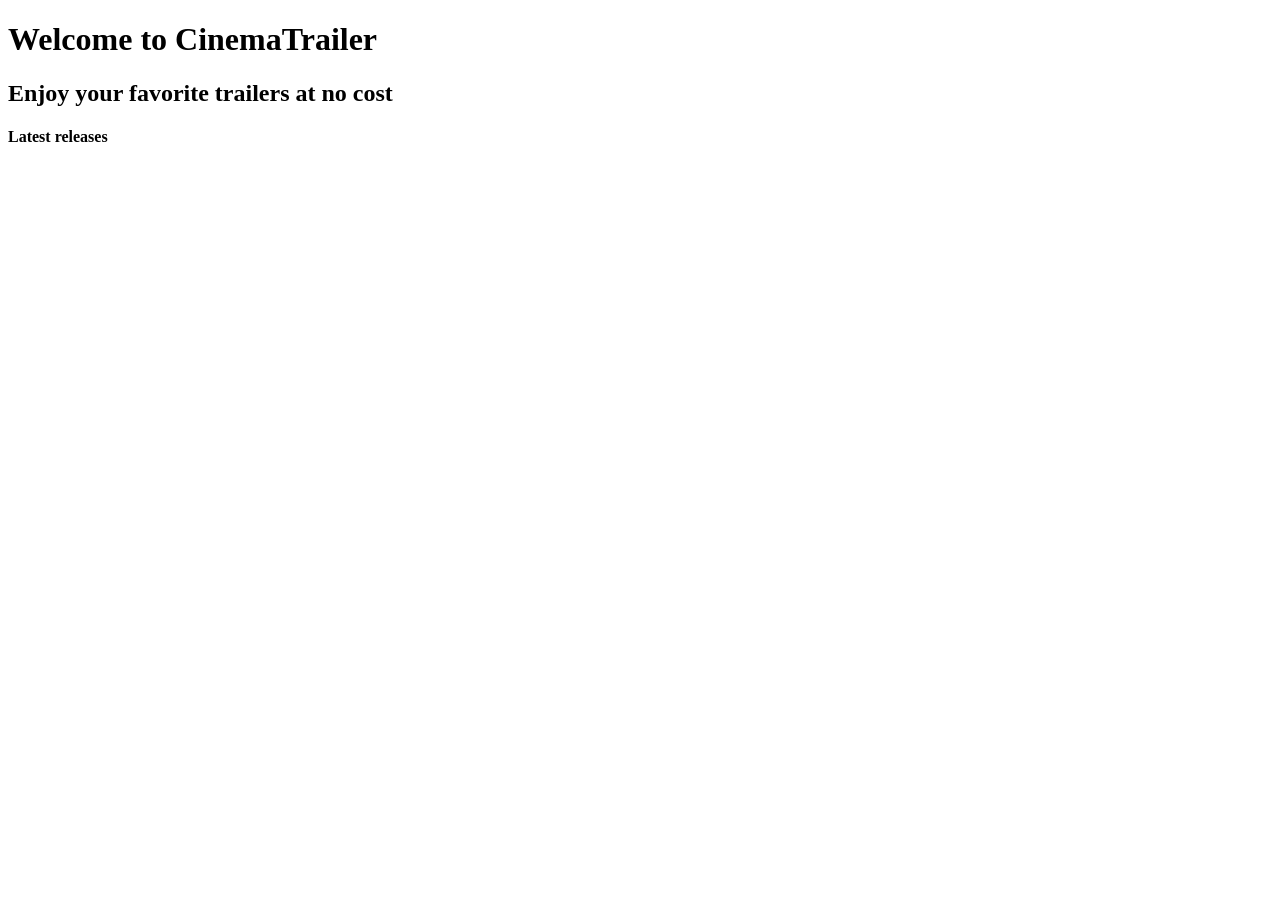
==== src/main/resources/templates/index.html @ 07756ac7 "#1 | @hendisantika | feat: Add thymeleaf tempalates 🫸🌀✏️📗🐧🐳" ====
<!DOCTYPE html>
<html layout:decorate="~{master.html}"
      xmlns:layout="http://www.ultraq.net.nz/thymeleaf/layout"
      xmlns:th="http://www.thymeleaf.org">
<head>
    <meta charset="utf-8">
    <title>Home</title>
</head>
<body>

<div layout:fragment="content">
    <div class="bg-light p-5 rounded">
        <h1 class="display-1 text-success">Welcome to CinemaTrailer</h1>
        <h2>Enjoy your favorite trailers at no cost</h2>
    </div>

    <h4 class="text-danger mt-5">Latest releases</h4>

    <div class="row">
        <div class="col-md-3 my-5" th:each="movie : ${latestMovies}" th:object="${movie}">
            <a class="card shadow-lg" style="text-decoration:none;" th:href="@{/movies/{id}(id=*{id})}">
                <img class="card-img-top" th:alt="*{title}" th:src="@{/assets/{filename}(filename=*{routeCover})}">
                <div class="card-body">
                    <h2 class="card-title fs-6" th:text="*{title}"></h2>
                    <p class="text-muted small" th:text="*{#temporals.format(premiereDate,'dd/MM/yyyy')}"></p>
                </div>
            </a>
        </div>
    </div>
</div>
</body>
</html>
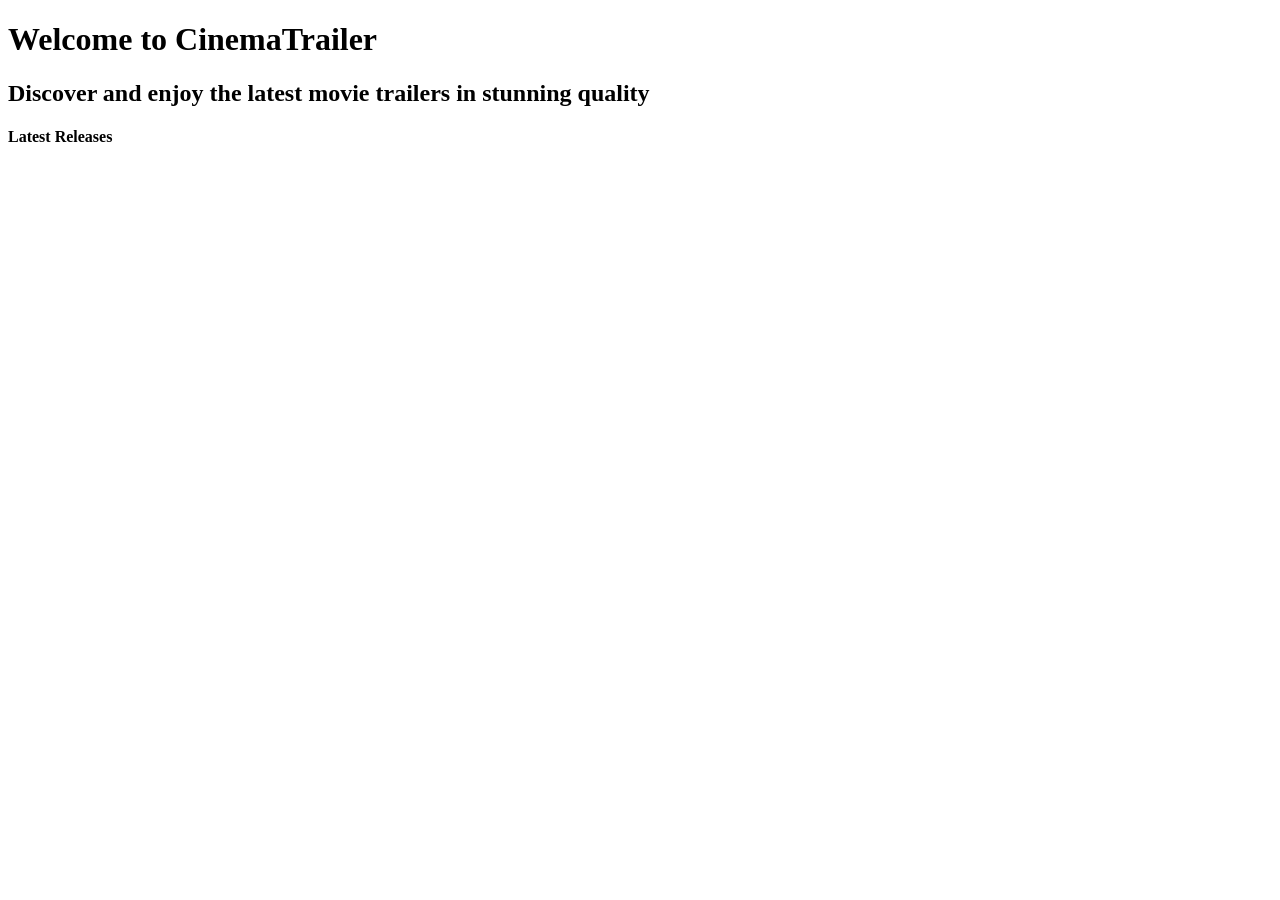
==== commit 799168bf: "#1 | @hendisantika | style: change UI 🫸🌀✏️📗🐧🐳" ====
--- a/src/main/resources/templates/index.html
+++ b/src/main/resources/templates/index.html
@@ -9,16 +9,18 @@
 <body>
 
 <div layout:fragment="content">
-    <div class="bg-light p-5 rounded">
-        <h1 class="display-1 text-success">Welcome to CinemaTrailer</h1>
-        <h2>Enjoy your favorite trailers at no cost</h2>
+    <!-- Hero Section -->
+    <div class="hero-section">
+        <h1 class="display-1">Welcome to CinemaTrailer</h1>
+        <h2>Discover and enjoy the latest movie trailers in stunning quality</h2>
     </div>
 
-    <h4 class="text-danger mt-5">Latest releases</h4>
+    <!-- Latest Releases Section -->
+    <h4 class="section-title">Latest Releases</h4>
 
     <div class="row">
-        <div class="col-md-3 my-5" th:each="movie : ${latestMovies}" th:object="${movie}">
-            <a class="card shadow-lg" style="text-decoration:none;" th:href="@{/movies/{id}(id=*{id})}">
+        <div class="col-md-3 col-sm-6 my-4" th:each="movie : ${latestMovies}" th:object="${movie}">
+            <a class="movie-card" th:href="@{/movies/{id}(id=*{id})}">
                 <img class="card-img-top" th:alt="*{title}" th:src="@{/assets/{filename}(filename=*{routeCover})}">
                 <div class="card-body">
                     <h2 class="card-title fs-6" th:text="*{title}"></h2>
